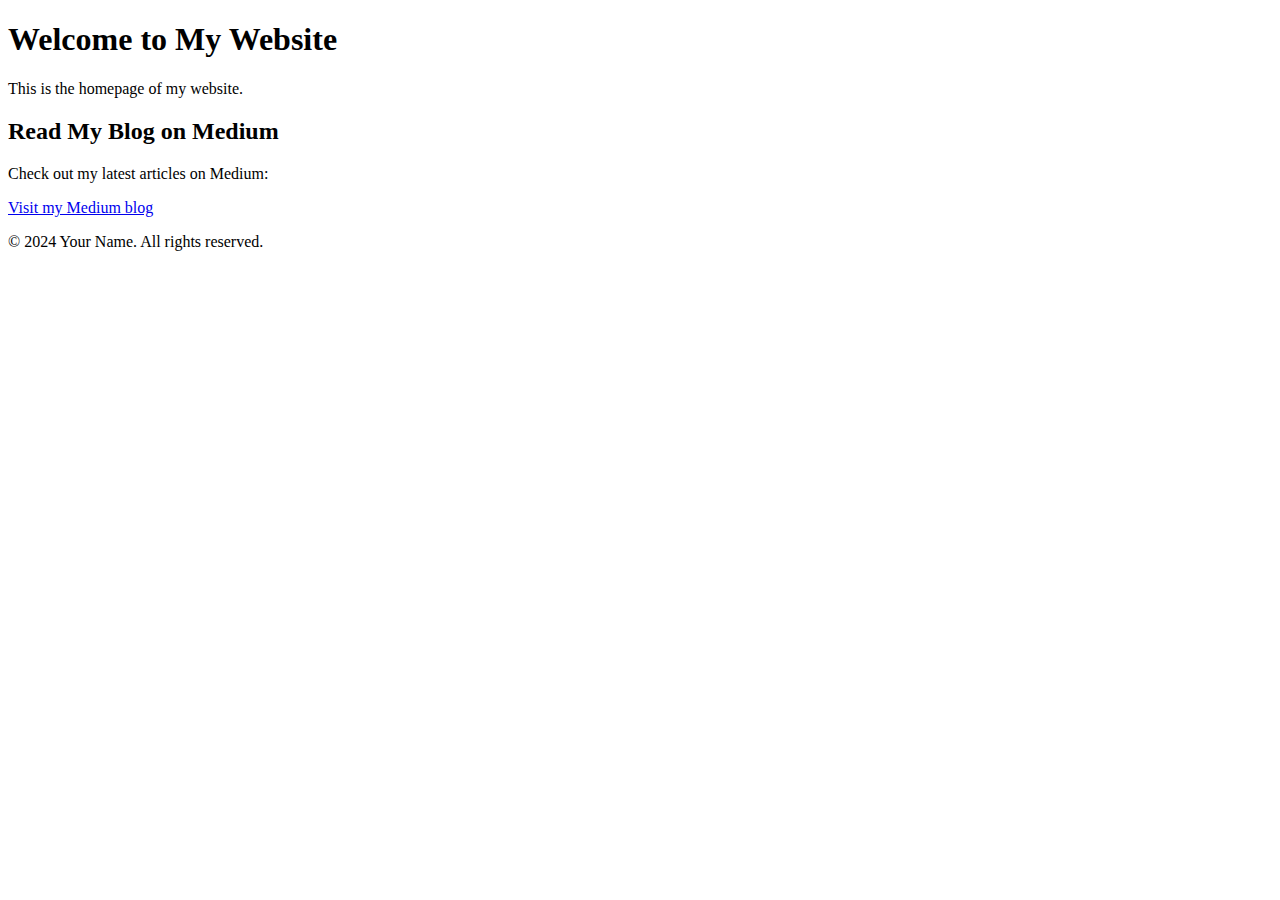
==== blog.html @ 3850685f "Add files via upload" ====
<!DOCTYPE html>
<html lang="en">
<head>
    <meta charset="UTF-8">
    <meta name="viewport" content="width=device-width, initial-scale=1.0">
    <title>Your Website Title</title>
    <link rel="stylesheet" href="styles.css">
</head>
<body>
    <header>
        <h1>Welcome to My Website</h1>
        <p>This is the homepage of my website.</p>
    </header>

    <main>
        <!-- Other content here -->
        <section>
            <h2>Read My Blog on Medium</h2>
            <!-- Add the link to your Medium blog here -->
            <p>Check out my latest articles on Medium:</p>
            <a href="https://medium.com/@marziehosseini" target="_blank">Visit my Medium blog</a>
        </section>
    </main>

    <footer>
        <p>&copy; 2024 Your Name. All rights reserved.</p>
    </footer>
</body>
</html>
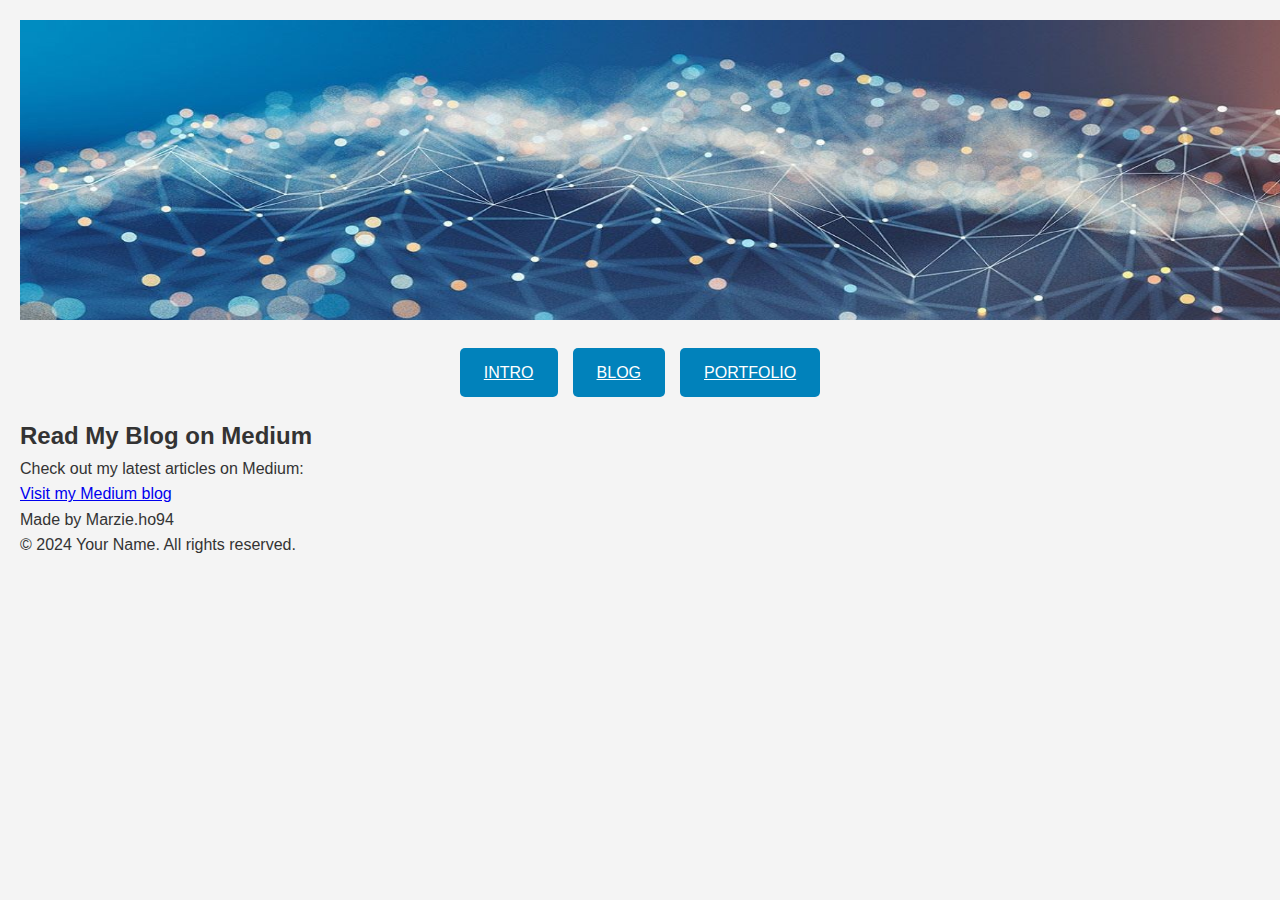
==== commit 52230362: "Update blog.html file" ====
--- a/blog.html
+++ b/blog.html
@@ -3,26 +3,41 @@
 <head>
     <meta charset="UTF-8">
     <meta name="viewport" content="width=device-width, initial-scale=1.0">
-    <title>Your Website Title</title>
-    <link rel="stylesheet" href="styles.css">
+    <title>Marzie Hosseini - Data Scientist</title>
+    <link rel="stylesheet" href="style.css">
 </head>
 <body>
+
+    <!-- Header Section -->
     <header>
-        <h1>Welcome to My Website</h1>
-        <p>This is the homepage of my website.</p>
+        <!-- Image at the Top -->
+        <img src="wallpaper.jpeg" alt="Header Design" class="header-image">
+        
+        <!-- Navigation Links -->
+        <div class="filters">
+            <a href="intro.html" class="filter-btn">Intro</a>
+            <a href="blog.html" class="filter-btn">Blog</a>
+            <a href="portfolio.html" class="filter-btn">Portfolio</a>
+        </div>
     </header>
-
+	
+    <!-- Main Content -->
     <main>
-        <!-- Other content here -->
         <section>
             <h2>Read My Blog on Medium</h2>
-            <!-- Add the link to your Medium blog here -->
             <p>Check out my latest articles on Medium:</p>
             <a href="https://medium.com/@marziehosseini" target="_blank">Visit my Medium blog</a>
         </section>
     </main>
 
+    <!-- Footer Section -->
     <footer>
+        <p>Made by Marzie.ho94</p>
+    </footer>
+
+</body>
+</html>
+
         <p>&copy; 2024 Your Name. All rights reserved.</p>
     </footer>
 </body>
--- a/style.css
+++ b/style.css
@@ -0,0 +1,158 @@
+/* Universal Reset for Consistency */
+* {
+    box-sizing: border-box; /* Include padding and border in width/height calculations */
+    margin: 0;
+    padding: 0;
+}
+
+/* Body Styles */
+body {
+    font-family: Arial, sans-serif; /* Use a clean, readable font */
+    line-height: 1.6; /* Improve text readability */
+    background-color: #f4f4f4; /* Soft background for contrast */
+    color: #333; /* Default text color */
+    padding: 20px; /* Page padding */
+}
+
+/* Header Styles */
+.header-image {
+    width: 100vw !important; /* Ensure the header container is full width */
+    height: 300px !important; /* Force the header container to a fixed height */
+    overflow: hidden !important; /* Ensure any overflow is hidden */
+    position: relative; /* Keep it relative for better control */
+}
+
+.header-image img {
+    width: 100% !important; /* Force the image to fill the full width */
+    height: 100% !important; /* Force the image to fill the height */
+    object-fit: cover !important; /* Ensure the image covers the container */
+    display: block !important; /* Remove any inline gaps */
+    position: absolute; /* Force the image to stay within the container */
+    top: 0;
+    left: 0;
+}
+
+/* Filter Buttons Container */
+.filters {
+    display: flex; /* Align buttons in a row */
+    justify-content: center; /* Center the buttons horizontally */
+    gap: 15px; /* Space between buttons */
+    margin: 20px 0; /* Add space between header and text */
+}
+
+/* Button Styles */
+.filter-btn {
+    padding: 12px 24px; /* Adjust padding for better button size */
+    font-size: 16px; /* Maintain text size */
+    cursor: pointer; /* Pointer on hover */
+    background-color: #0182BB; /* Button background color */
+    border: none; /* Remove default button border */
+    color: white; /* Button text color */
+    border-radius: 5px; /* Rounded corners */
+    transition: background-color 0.3s ease; /* Smooth hover effect */
+    text-transform: uppercase; /* Make text uppercase */
+}
+
+/* Button Hover Effect */
+.filter-btn:hover {
+    background-color: #0182BB; /* Darker background on hover */
+    transform: scale(1.05); /* Slightly grow the button on hover */
+}
+
+/* Two-column layout for intro section */
+.intro-section {
+    display: flex;
+    justify-content: space-between;
+    align-items: flex-start; /* Align the image to the top of the text */
+    margin: 20px 0;
+}
+
+/* Text styling */
+.intro-text {
+    flex: 2; /* Takes the available space */
+    padding-right: 20px; /* Adds space between text and image */
+}
+
+.intro-image {
+    flex: 2; /* Wider column for the image */
+    display: flex;
+    justify-content: center;
+}
+
+
+.intro-text h2 {
+    font-size: 2rem;
+    color: #333;
+}
+
+.intro-text p {
+    font-size: 1.1rem;
+    color: #666;
+}
+
+/* Image styling */
+.intro-image img {
+    width: 500px; /* Adjust image size */
+    height: auto; /* Maintain aspect ratio */
+    border-radius: 10px; /* Optional: round the edges */
+}
+
+/* Skills section */
+.skills-section {
+    text-align: center;
+    margin-top: 30px;
+}
+
+.skills-section h3 {
+    font-size: 1.5rem;
+    color: #333;
+    margin-bottom: 10px;
+}
+
+.skills-section ul {
+    list-style-type: none;
+    padding: 0;
+}
+
+.skills-section li {
+    font-size: 1.1rem;
+    color: #666;
+    margin-bottom: 5px;
+}
+
+/* Footer Section */
+.footer {
+    background-color: #333;
+    color: white;
+    text-align: center;
+    padding: 20px;
+}
+
+.footer p {
+    margin: 10px 0;
+}
+
+/* Responsive Design */
+@media (max-width: 768px) {
+    .intro-section {
+        flex-direction: column; /* Stack text and image vertically on smaller screens */
+        align-items: center; /* Center the content */
+    }
+    
+    .intro-text {
+        padding-right: 0;
+        text-align: center; /* Center text on smaller screens */
+    }
+    
+    .intro-image img {
+        margin-top: 20px;
+    }
+}
+
+.container {
+    max-width: 1200px; /* Set a maximum width for the container */
+    margin: 0 auto;    /* Center the container horizontally */
+    text-align: center; /* Center the text inside the container */
+    padding: 20px;     /* Optional padding for spacing */
+}
+
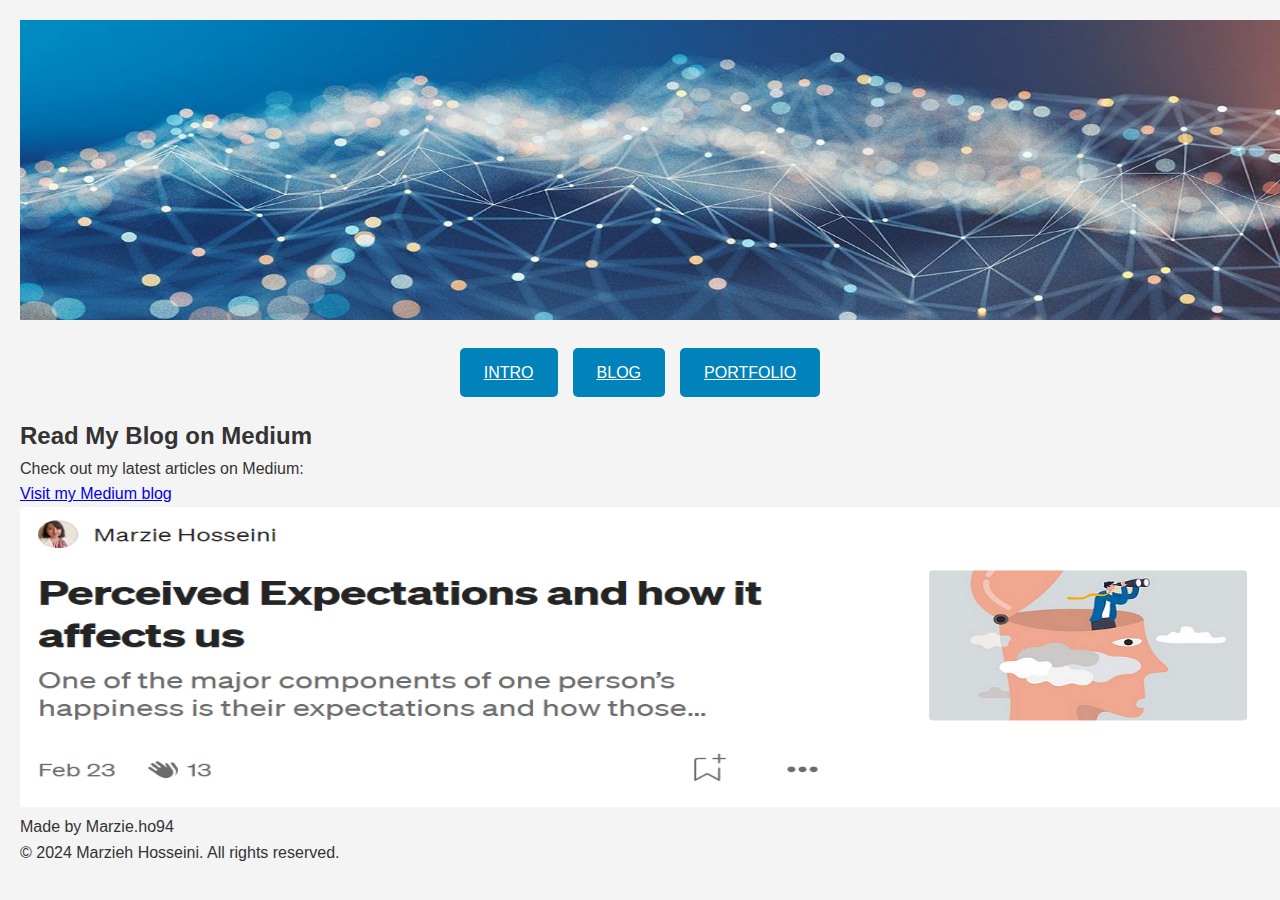
==== commit 8245ad1d: "Update blog.html to include image" ====
--- a/blog.html
+++ b/blog.html
@@ -29,7 +29,7 @@
             <a href="https://medium.com/@marziehosseini" target="_blank">Visit my Medium blog</a>
         </section>
     </main>
-
+    <img src="image.png" alt="Header Design" class="header-image">
     <!-- Footer Section -->
     <footer>
         <p>Made by Marzie.ho94</p>
@@ -38,7 +38,7 @@
 </body>
 </html>
 
-        <p>&copy; 2024 Your Name. All rights reserved.</p>
+        <p>&copy; 2024 Marzieh Hosseini. All rights reserved.</p>
     </footer>
 </body>
 </html>
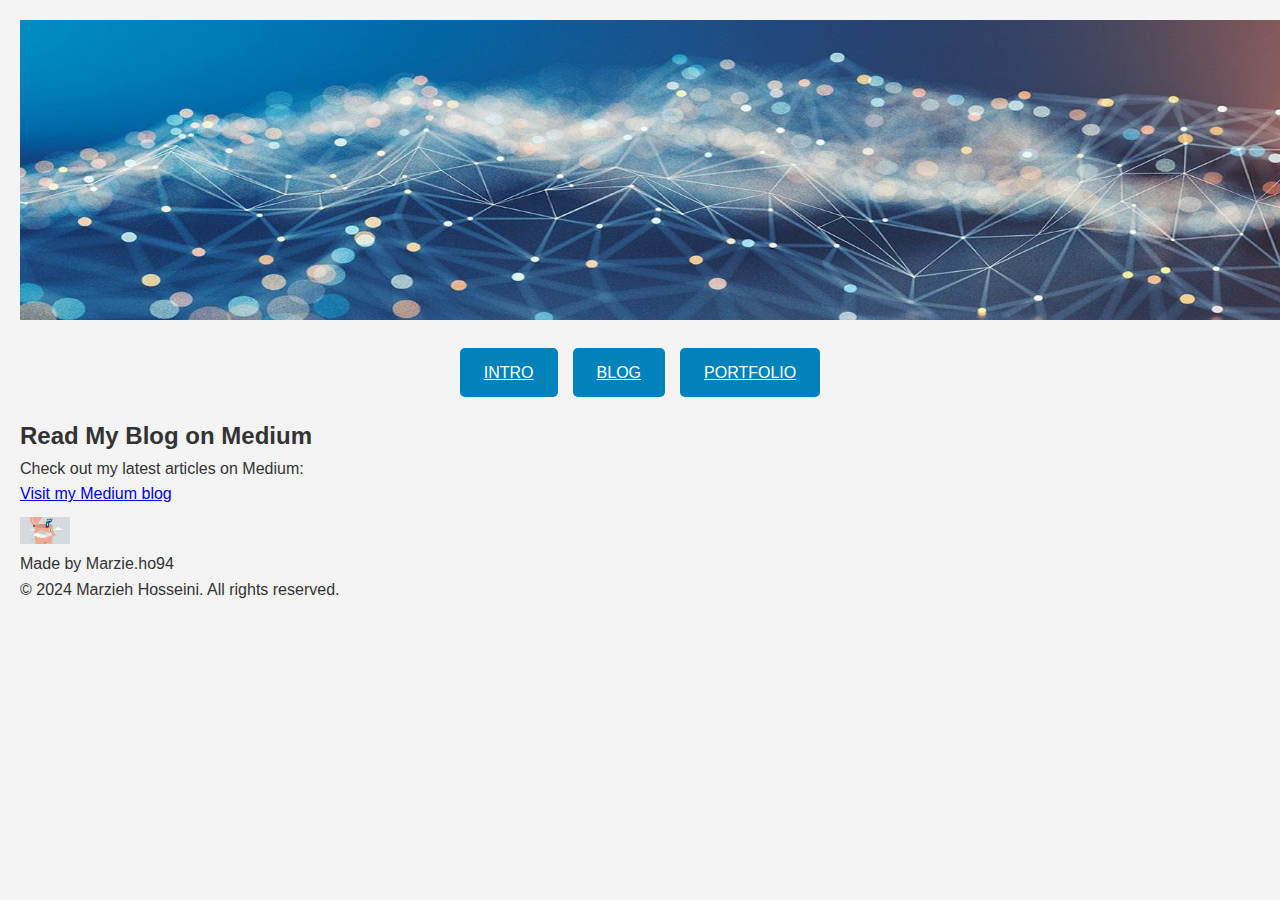
==== commit 34117e96: "Update blog.html" ====
--- a/blog.html
+++ b/blog.html
@@ -29,7 +29,7 @@
             <a href="https://medium.com/@marziehosseini" target="_blank">Visit my Medium blog</a>
         </section>
     </main>
-    <img src="image.png" alt="Header Design" class="header-image">
+    <img src="image.png" alt="Medium Logo" class="medium-logo">
     <!-- Footer Section -->
     <footer>
         <p>Made by Marzie.ho94</p>
--- a/style.css
+++ b/style.css
@@ -156,3 +156,8 @@
     padding: 20px;     /* Optional padding for spacing */
 }
 
+.medium-logo {
+    width: 50px; /* Adjust size as needed */
+    height: auto;
+    margin-top: 10px;
+}
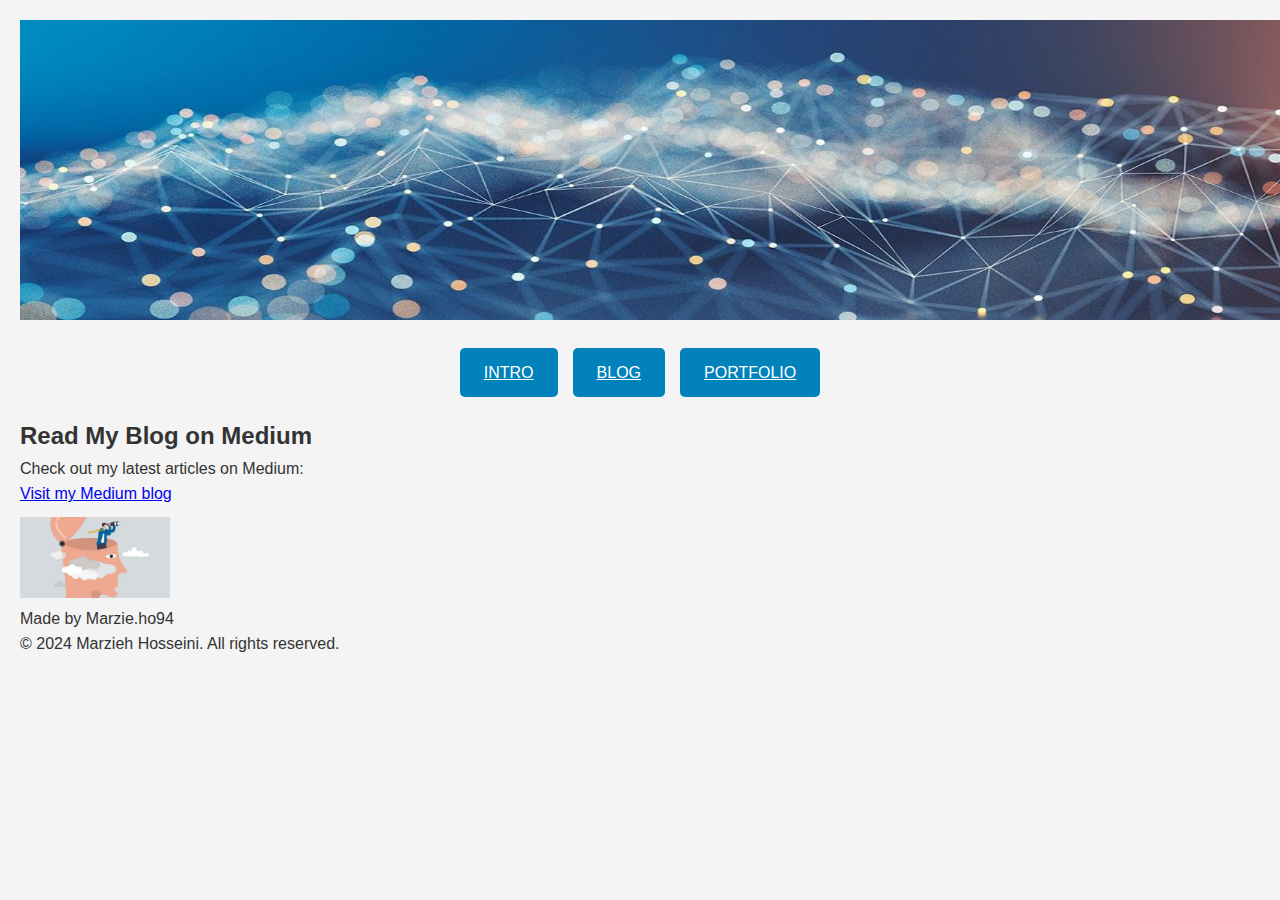
==== commit 373d236b: "Update blog.html" ====
--- a/blog.html
+++ b/blog.html
@@ -29,7 +29,7 @@
             <a href="https://medium.com/@marziehosseini" target="_blank">Visit my Medium blog</a>
         </section>
     </main>
-    <img src="image.png" alt="Medium Logo" class="medium-logo">
+    <img src="image.png" alt="medium-logo" class="medium-logo">
     <!-- Footer Section -->
     <footer>
         <p>Made by Marzie.ho94</p>
--- a/style.css
+++ b/style.css
@@ -145,7 +145,7 @@
     }
     
     .intro-image img {
-        margin-top: 20px;
+        margin-top: 50px;
     }
 }
 
@@ -157,7 +157,7 @@
 }
 
 .medium-logo {
-    width: 50px; /* Adjust size as needed */
-    height: auto;
+    width: 150px; /* Increase this value to make the image larger */
+    height: auto; /* Keeps the aspect ratio of the image */
     margin-top: 10px;
 }
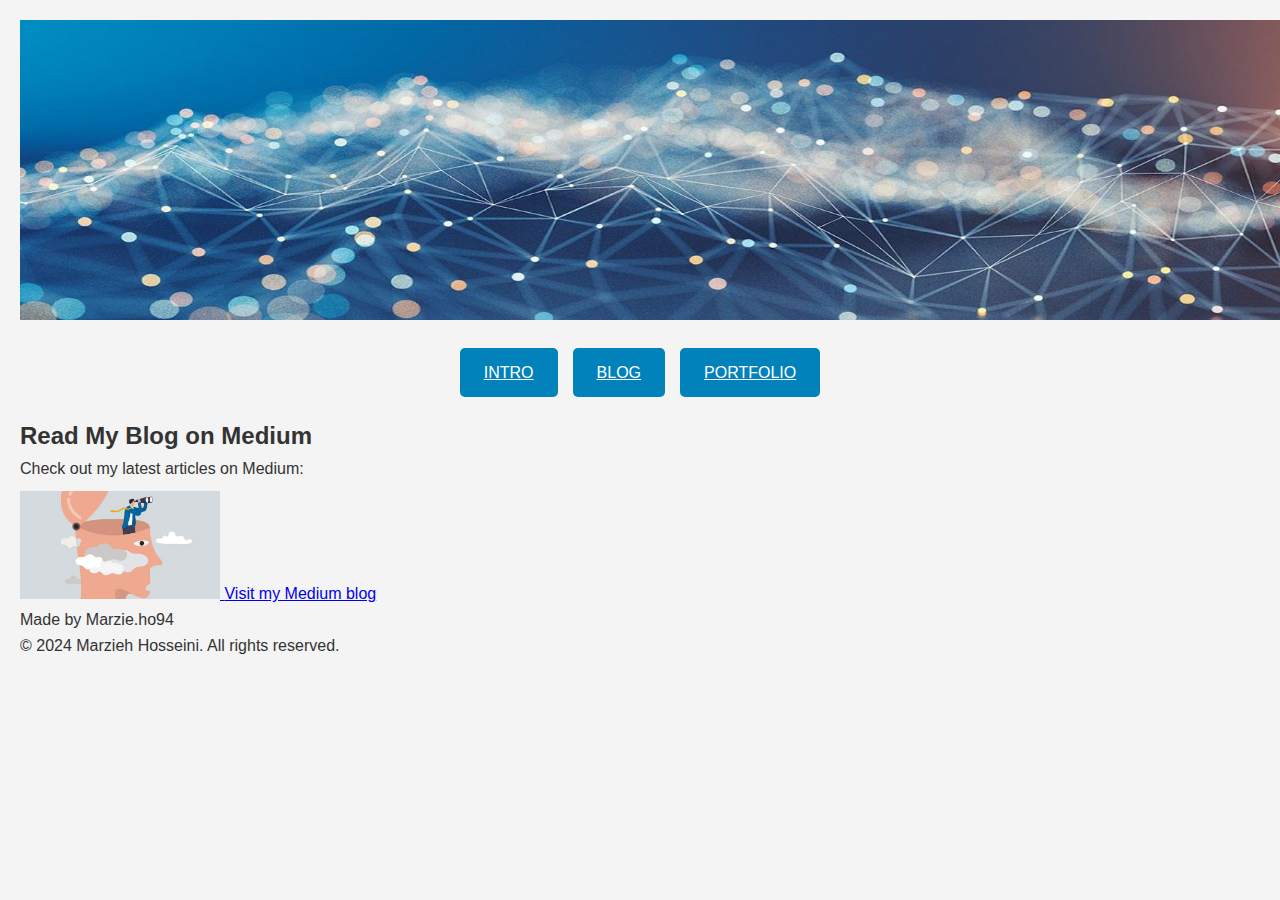
==== commit 7b51b2c2: "Update blog.html" ====
--- a/blog.html
+++ b/blog.html
@@ -5,40 +5,47 @@
     <meta name="viewport" content="width=device-width, initial-scale=1.0">
     <title>Marzie Hosseini - Data Scientist</title>
     <link rel="stylesheet" href="style.css">
+
+    <!-- Inline CSS for Testing -->
+    <style>
+        .medium-logo {
+            width: 200px; /* Increase this value as needed */
+            height: auto; /* Maintain aspect ratio */
+            margin-top: 10px;
+        }
+    </style>
 </head>
 <body>
 
     <!-- Header Section -->
     <header>
-        <!-- Image at the Top -->
         <img src="wallpaper.jpeg" alt="Header Design" class="header-image">
-        
-        <!-- Navigation Links -->
         <div class="filters">
             <a href="intro.html" class="filter-btn">Intro</a>
             <a href="blog.html" class="filter-btn">Blog</a>
             <a href="portfolio.html" class="filter-btn">Portfolio</a>
         </div>
     </header>
-	
+    
     <!-- Main Content -->
     <main>
         <section>
             <h2>Read My Blog on Medium</h2>
             <p>Check out my latest articles on Medium:</p>
+            
+            <!-- Place the image here to ensure it's part of the content -->
+            <a href="https://medium.com/@marziehosseini" target="_blank">
+                <img src="image.png" alt="medium-logo" class="medium-logo">
+            </a>
             <a href="https://medium.com/@marziehosseini" target="_blank">Visit my Medium blog</a>
         </section>
     </main>
-    <img src="image.png" alt="medium-logo" class="medium-logo">
+
     <!-- Footer Section -->
     <footer>
         <p>Made by Marzie.ho94</p>
+        <p>&copy; 2024 Marzieh Hosseini. All rights reserved.</p>
     </footer>
 
 </body>
 </html>
-
-        <p>&copy; 2024 Marzieh Hosseini. All rights reserved.</p>
-    </footer>
-</body>
-</html>
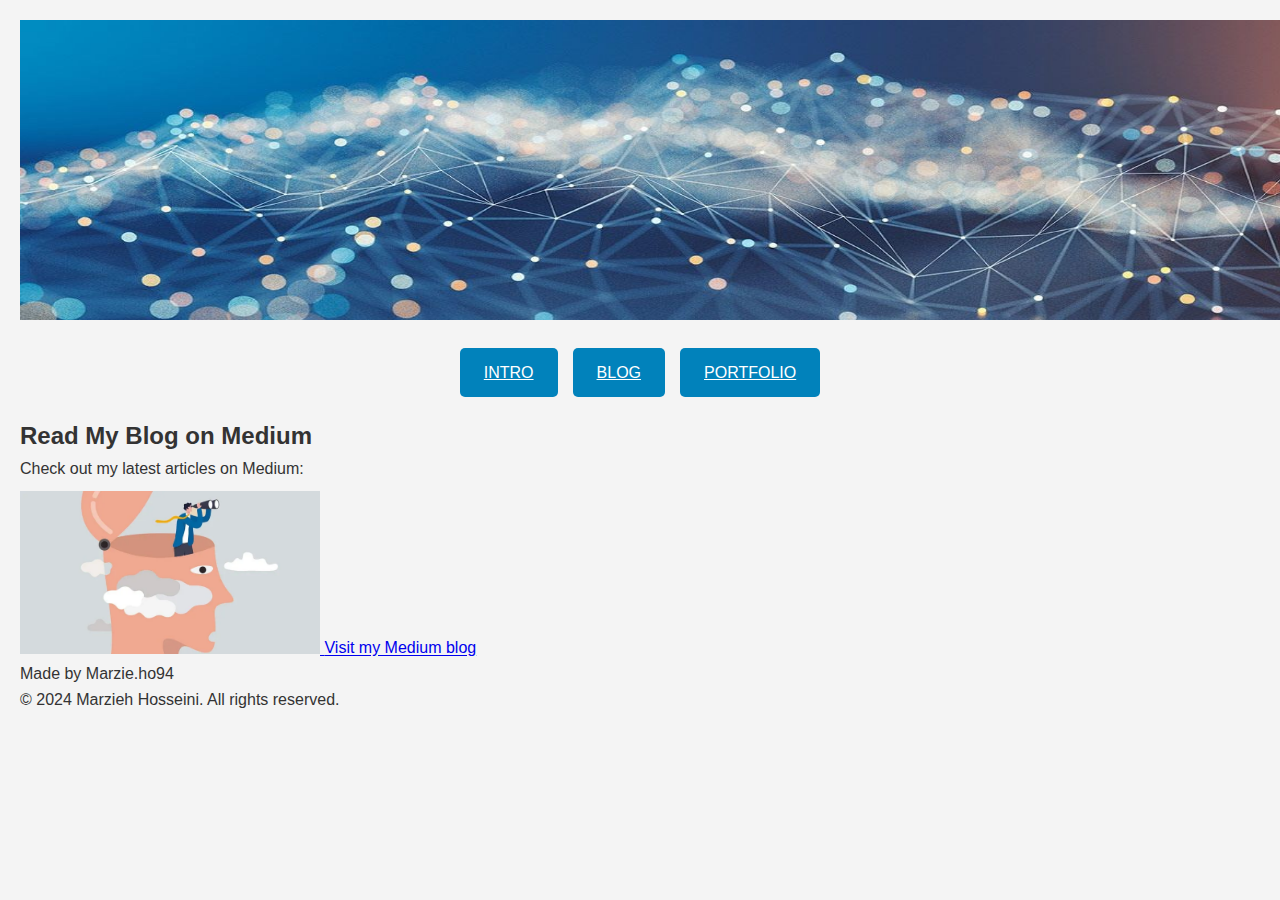
==== commit 2157bb83: "Update blog.html" ====
--- a/blog.html
+++ b/blog.html
@@ -6,11 +6,11 @@
     <title>Marzie Hosseini - Data Scientist</title>
     <link rel="stylesheet" href="style.css">
 
-    <!-- Inline CSS for Testing -->
+    <!-- Inline CSS for Testing Larger Image Size -->
     <style>
         .medium-logo {
-            width: 200px; /* Increase this value as needed */
-            height: auto; /* Maintain aspect ratio */
+            width: 300px; /* Increase this value as needed, e.g., 400px */
+            height: auto;
             margin-top: 10px;
         }
     </style>
@@ -33,9 +33,9 @@
             <h2>Read My Blog on Medium</h2>
             <p>Check out my latest articles on Medium:</p>
             
-            <!-- Place the image here to ensure it's part of the content -->
+            <!-- Medium Blog Image and Link -->
             <a href="https://medium.com/@marziehosseini" target="_blank">
-                <img src="image.png" alt="medium-logo" class="medium-logo">
+                <img src="image.png" alt="Medium Logo" class="medium-logo">
             </a>
             <a href="https://medium.com/@marziehosseini" target="_blank">Visit my Medium blog</a>
         </section>
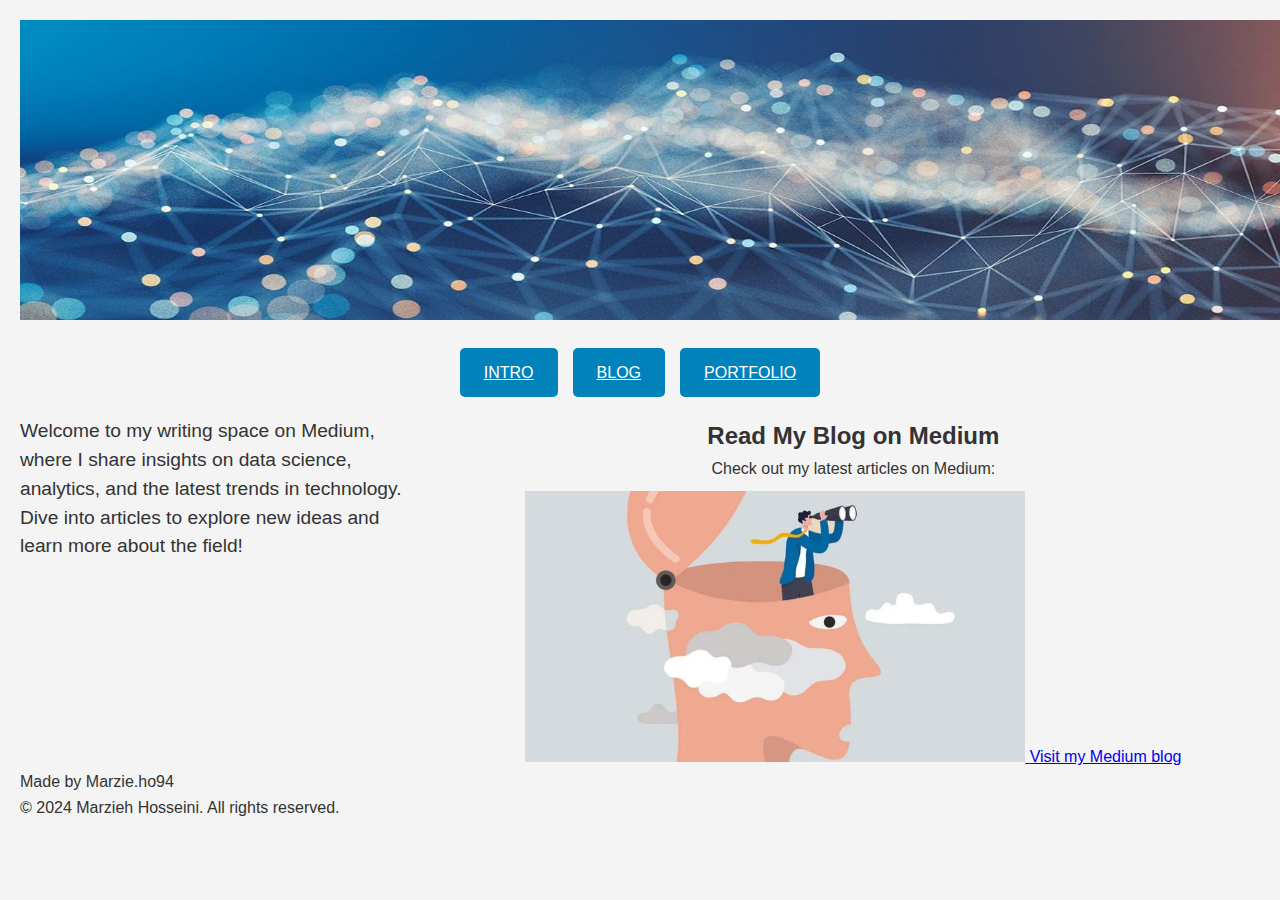
==== commit d3850798: "Update blog.html" ====
--- a/blog.html
+++ b/blog.html
@@ -6,10 +6,33 @@
     <title>Marzie Hosseini - Data Scientist</title>
     <link rel="stylesheet" href="style.css">
 
-    <!-- Inline CSS for Testing Larger Image Size -->
     <style>
+        /* Flex container adjustments */
+        .blog-section {
+            display: flex;
+            align-items: flex-start;
+            gap: 20px;
+            margin-top: 20px;
+            max-width: 100%;
+        }
+
+        /* Text column with less space */
+        .explanation {
+            flex: 1;
+            font-size: 1.2rem;
+            line-height: 1.5;
+        }
+
+        /* Image and link column with more space */
+        .blog-link {
+            flex: 2;
+            text-align: center;
+        }
+
+        /* Image styling to take up full column width */
         .medium-logo {
-            width: 300px; /* Increase this value as needed, e.g., 400px */
+            width: 100%;
+            max-width: 500px; /* Limit maximum size to avoid overflow */
             height: auto;
             margin-top: 10px;
         }
@@ -17,7 +40,6 @@
 </head>
 <body>
 
-    <!-- Header Section -->
     <header>
         <img src="wallpaper.jpeg" alt="Header Design" class="header-image">
         <div class="filters">
@@ -27,21 +49,23 @@
         </div>
     </header>
     
-    <!-- Main Content -->
     <main>
-        <section>
-            <h2>Read My Blog on Medium</h2>
-            <p>Check out my latest articles on Medium:</p>
+        <section class="blog-section">
+            <div class="explanation">
+                <p>Welcome to my writing space on Medium, where I share insights on data science, analytics, and the latest trends in technology. Dive into articles to explore new ideas and learn more about the field!</p>
+            </div>
             
-            <!-- Medium Blog Image and Link -->
-            <a href="https://medium.com/@marziehosseini" target="_blank">
-                <img src="image.png" alt="Medium Logo" class="medium-logo">
-            </a>
-            <a href="https://medium.com/@marziehosseini" target="_blank">Visit my Medium blog</a>
+            <div class="blog-link">
+                <h2>Read My Blog on Medium</h2>
+                <p>Check out my latest articles on Medium:</p>
+                <a href="https://medium.com/@marziehosseini" target="_blank">
+                    <img src="image.png" alt="Medium Logo" class="medium-logo">
+                </a>
+                <a href="https://medium.com/@marziehosseini" target="_blank">Visit my Medium blog</a>
+            </div>
         </section>
     </main>
 
-    <!-- Footer Section -->
     <footer>
         <p>Made by Marzie.ho94</p>
         <p>&copy; 2024 Marzieh Hosseini. All rights reserved.</p>
